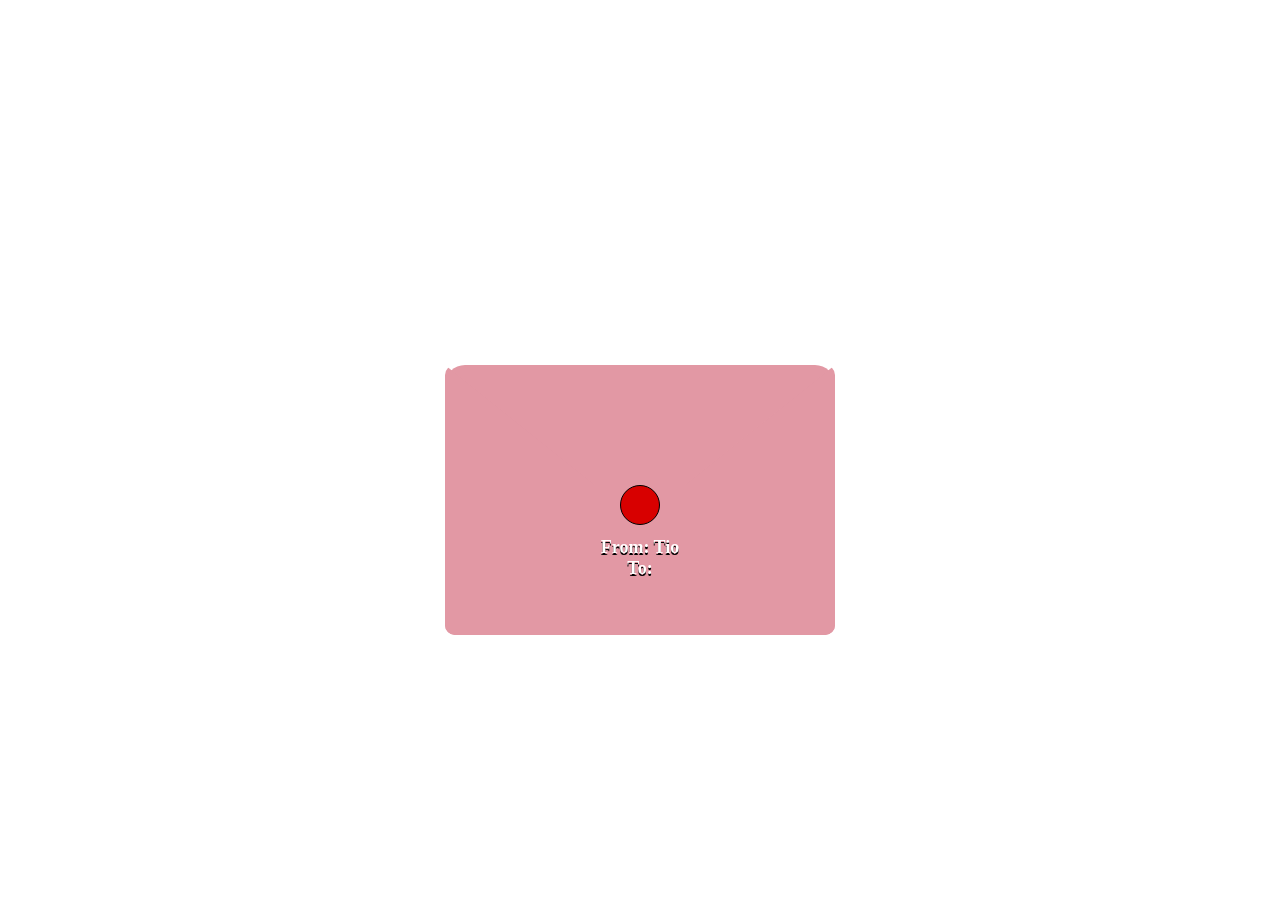
==== index.html @ c4e12147 "Add files via upload" ====
<!DOCTYPE html>
<html>
    <head>
        <title>My Website</title>
        <link rel="stylesheet" href="style.css">
    </head>
    <body>

        <audio autoplay loop controls>
            <source src="musik.mp3" type="audio/mpeg">
            Your browser does not support the audio element.
        </audio>

        <div id="kotak">
            <div id="top"></div>
            <div id="konten">
                <div id="isi-surat">
                    <div id="teks">
                        <h1>Apa ya ini wkwkw</h1>
                        <p>ini buat confess tau hehe</p>
                    </div>
                </div>
                <div id ="cover">
                    <button id="tombol"></button>
                    <h1>From: Tio <br> To: </h1>
                </div>
            </div>
        </div>
        <script src="script.js"></script>
    </body>
</html>
---- style.css ----
body {
    text-align: center;
    display: flex;
    justify-content: center;
    align-items: center;  
    height: 100vh; 
    margin: 0;
    font-family: cursive;
    background-image: url(img/bg.jpg);
    background-position: center 50%;
    background-size: cover;
} 

audio {
    display: none;
}

#isi-surat {
    width: 300px;
    height: 320px;
    border: 1px solid black;
    position: absolute;
    left: 45px;
    bottom: 0;
    z-index: 1;
    opacity: 0;
    transition: all 1s ease 1s;
    background-color: bisque;
}

#isi-surat.active {
    opacity: 1;
    bottom: 0;
    transform: translateY(-130px);
    z-index: 3;
}

#teks {
    margin: 15px;
    border: 5px solid rgb(0, 105, 141);
    border-style: dotted;
}

#kotak {
    width: auto;
    height: auto;
}

#konten {
    width: auto;
    height: auto;
    position: relative;
    z-index: 2;
    background-color: rgb(226, 152, 164);
    transition: all 1s ease;
    border-radius: 20px;
}

#konten.active {
    background-color: pink;
    box-shadow: 0 -1px black;
}

#top {
    width: 90px;
    height: 0;
    position: relative;
    z-index: 4;
    border-top: 0;
    border-bottom: 100px solid pink;
    border-left: 150px solid transparent;
    border-right: 150px solid transparent;
    border-bottom-left-radius: 10px;
    border-bottom-right-radius: 10px;
    opacity: 0;
    margin: 0;
    transform-origin: top center;
    transform: rotateX(0deg);
    transition: all 1s ease, z-index 1s ease;
}

#top.active {
    opacity: 1;
    z-index: 0;
    transform: rotateX('180deg');
}

#cover {
    margin: 0;
    width: 90px;
    height: 0;
    border-left: 150px solid rgb(226, 152, 164);
    border-right: 150px solid rgb(226, 152, 164);
    border-bottom: 150px solid rgb(226, 152, 164);
    border-top: 120px solid transparent;
    border-radius: 10px 10px 10px 10px;
    background-color: transparent;
    transition: all 1s ease;
    font-size: 9px;
    color: white;
    text-shadow: 0px 2px #000;;
    position: relative;
    z-index: 4;
}

#cover.active {
    border-top: 120px solid transparent;
}

#cover #tombol {
    width: 40px;
    height: 40px;
    border-radius: 50%;
    border: 1px solid black;
    background-color: rgb(216, 0, 0);
    position: relative;
    z-index: 999;
}
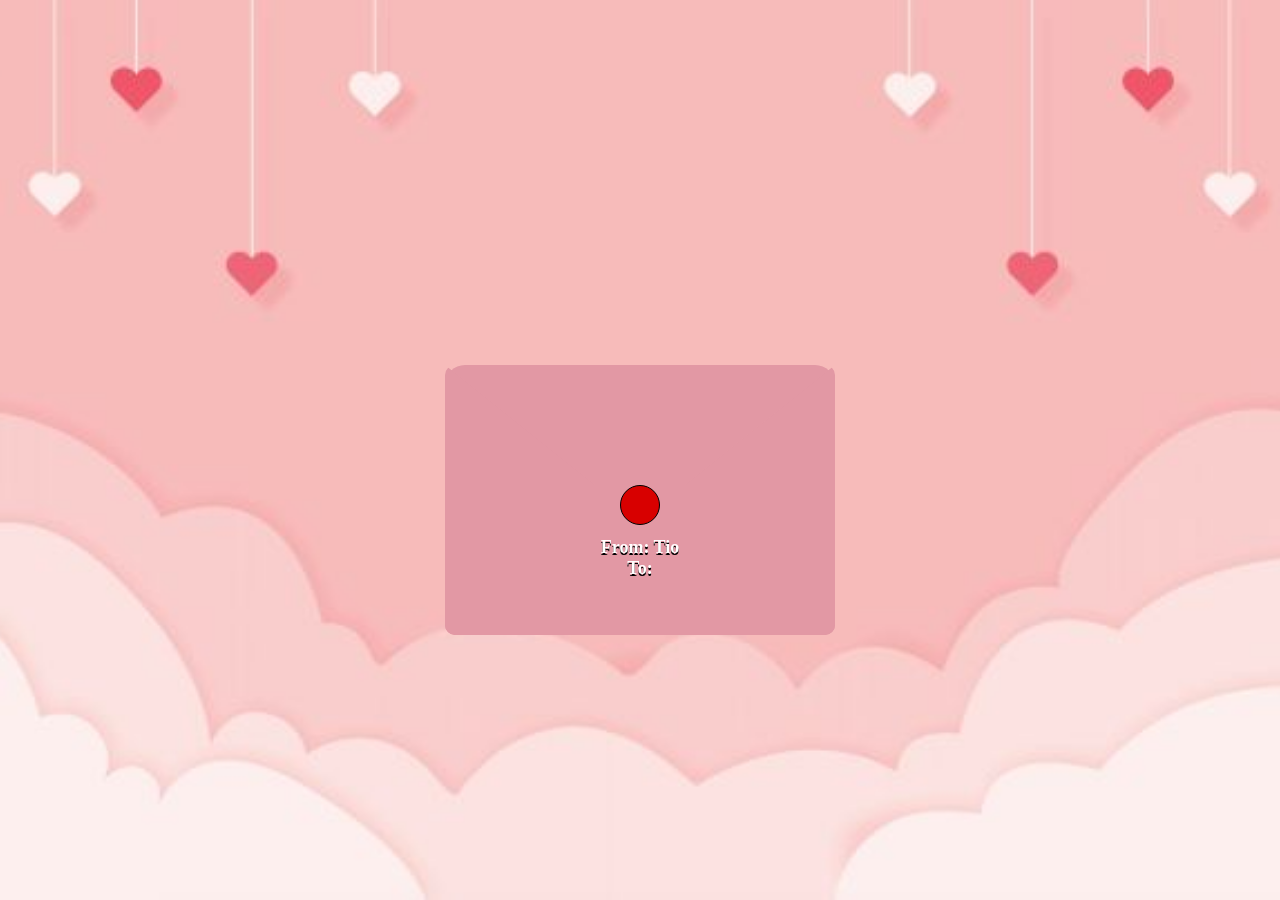
==== commit 6e2262c8: "Change title and audio tag attributes in index.html" ====
--- a/index.html
+++ b/index.html
@@ -1,12 +1,12 @@
 <!DOCTYPE html>
 <html>
     <head>
-        <title>My Website</title>
+        <title>Love Letter</title>
         <link rel="stylesheet" href="style.css">
     </head>
     <body>
 
-        <audio autoplay loop controls>
+        <audio controls autoplay loop>
             <source src="musik.mp3" type="audio/mpeg">
             Your browser does not support the audio element.
         </audio>
@@ -28,4 +28,4 @@
         </div>
         <script src="script.js"></script>
     </body>
-</html>+</html>
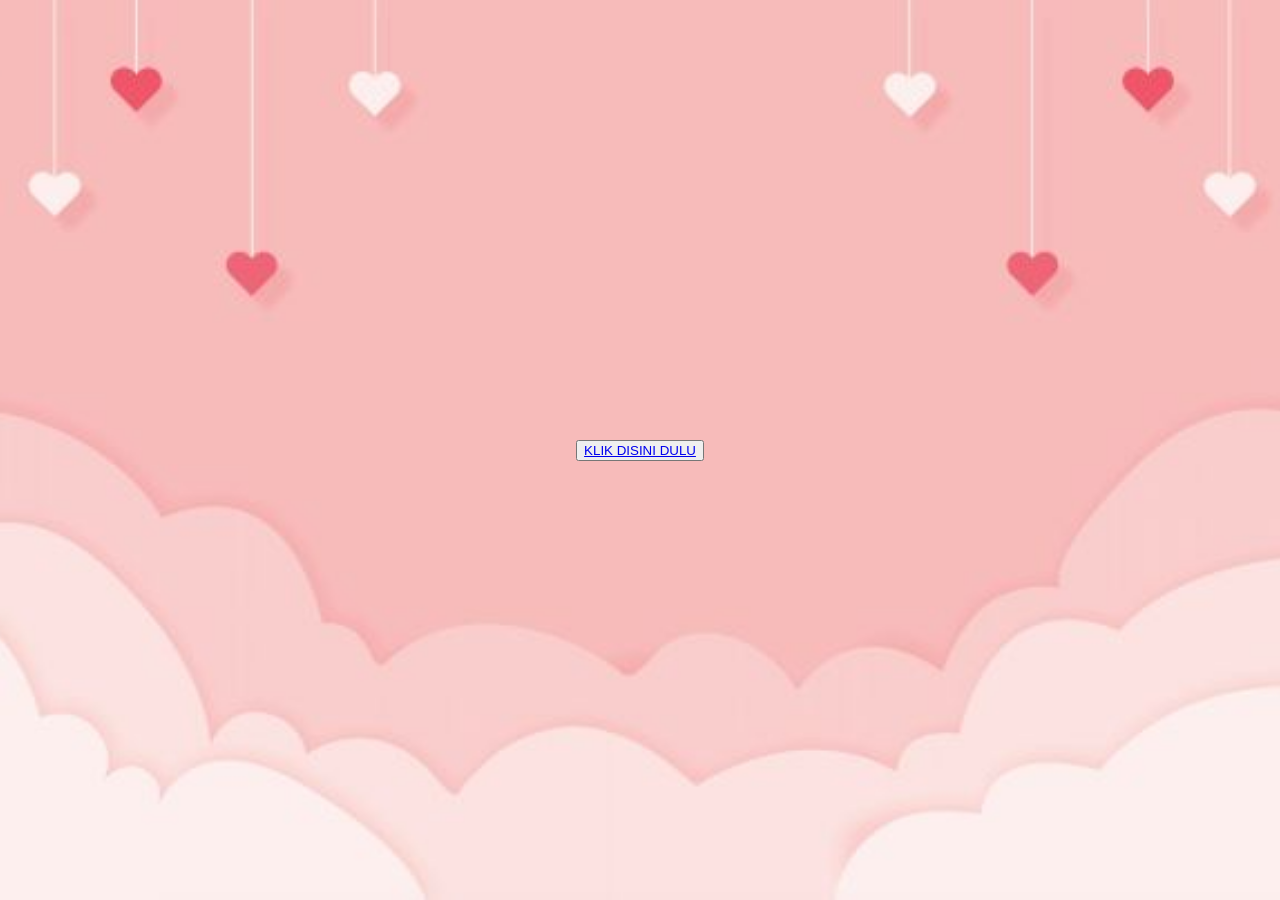
==== commit 8e94f7a8: "Update index.html" ====
--- a/index.html
+++ b/index.html
@@ -5,27 +5,6 @@
         <link rel="stylesheet" href="style.css">
     </head>
     <body>
-
-        <audio controls autoplay loop>
-            <source src="musik.mp3" type="audio/mpeg">
-            Your browser does not support the audio element.
-        </audio>
-
-        <div id="kotak">
-            <div id="top"></div>
-            <div id="konten">
-                <div id="isi-surat">
-                    <div id="teks">
-                        <h1>Apa ya ini wkwkw</h1>
-                        <p>ini buat confess tau hehe</p>
-                    </div>
-                </div>
-                <div id ="cover">
-                    <button id="tombol"></button>
-                    <h1>From: Tio <br> To: </h1>
-                </div>
-            </div>
-        </div>
-        <script src="script.js"></script>
+        <button><a href="index1.html">KLIK DISINI DULU</a></button>
     </body>
 </html>
--- a/style.css
+++ b/style.css
@@ -10,10 +10,6 @@
     background-position: center 50%;
     background-size: cover;
 } 
-
-audio {
-    display: none;
-}
 
 #isi-surat {
     width: 300px;
@@ -115,4 +111,4 @@
     background-color: rgb(216, 0, 0);
     position: relative;
     z-index: 999;
-}+}
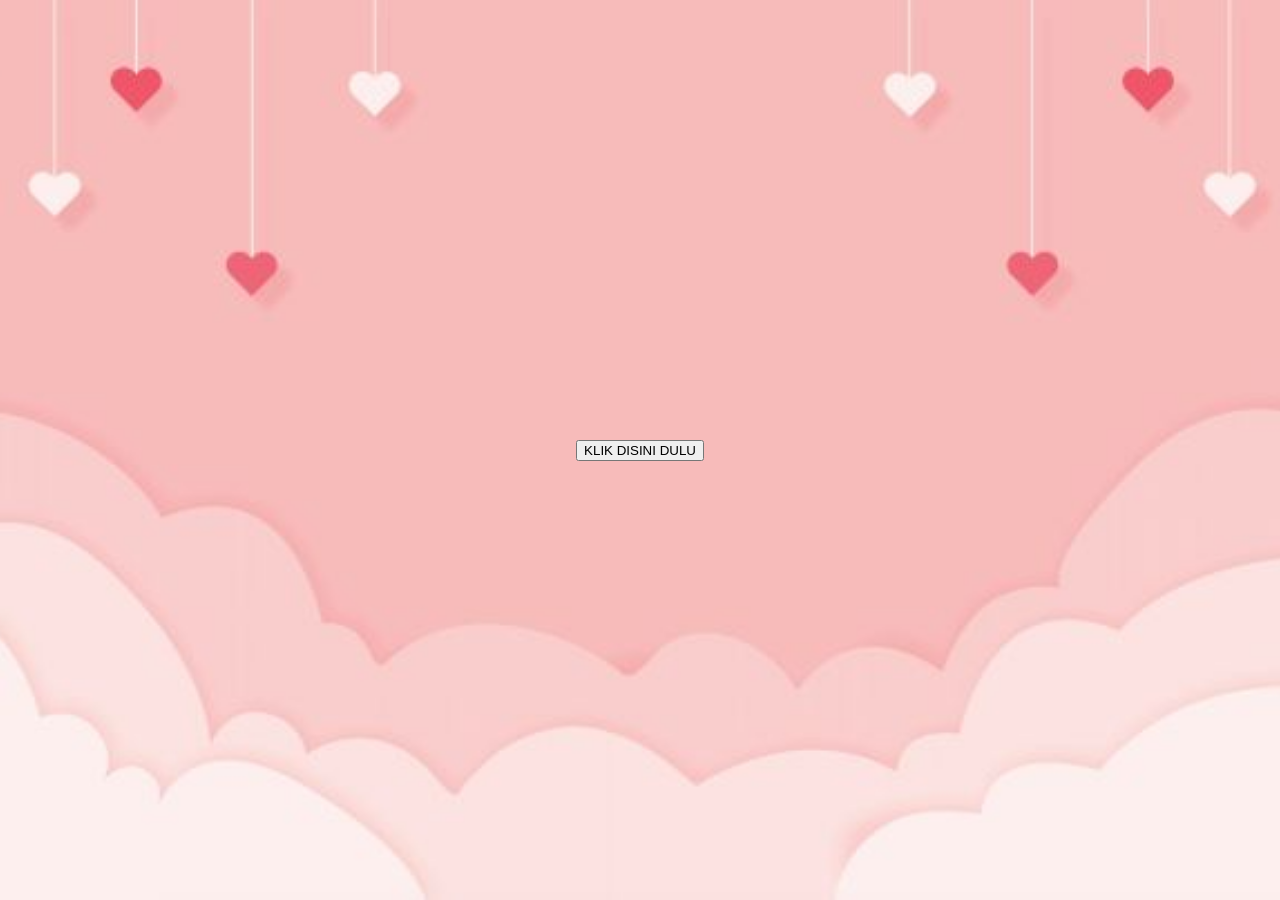
==== commit 499d6677: "Update title and button structure in index.html" ====
--- a/index.html
+++ b/index.html
@@ -1,10 +1,10 @@
 <!DOCTYPE html>
 <html>
     <head>
-        <title>Love Letter</title>
+        <title>My Website</title>
         <link rel="stylesheet" href="style.css">
     </head>
     <body>
-        <button><a href="index1.html">KLIK DISINI DULU</a></button>
+        <a href="index1.html"><button id="awal">KLIK DISINI DULU</button></a>
     </body>
 </html>
--- a/style.css
+++ b/style.css
@@ -10,6 +10,10 @@
     background-position: center 50%;
     background-size: cover;
 } 
+
+audio {
+    display: none;
+}
 
 #isi-surat {
     width: 300px;
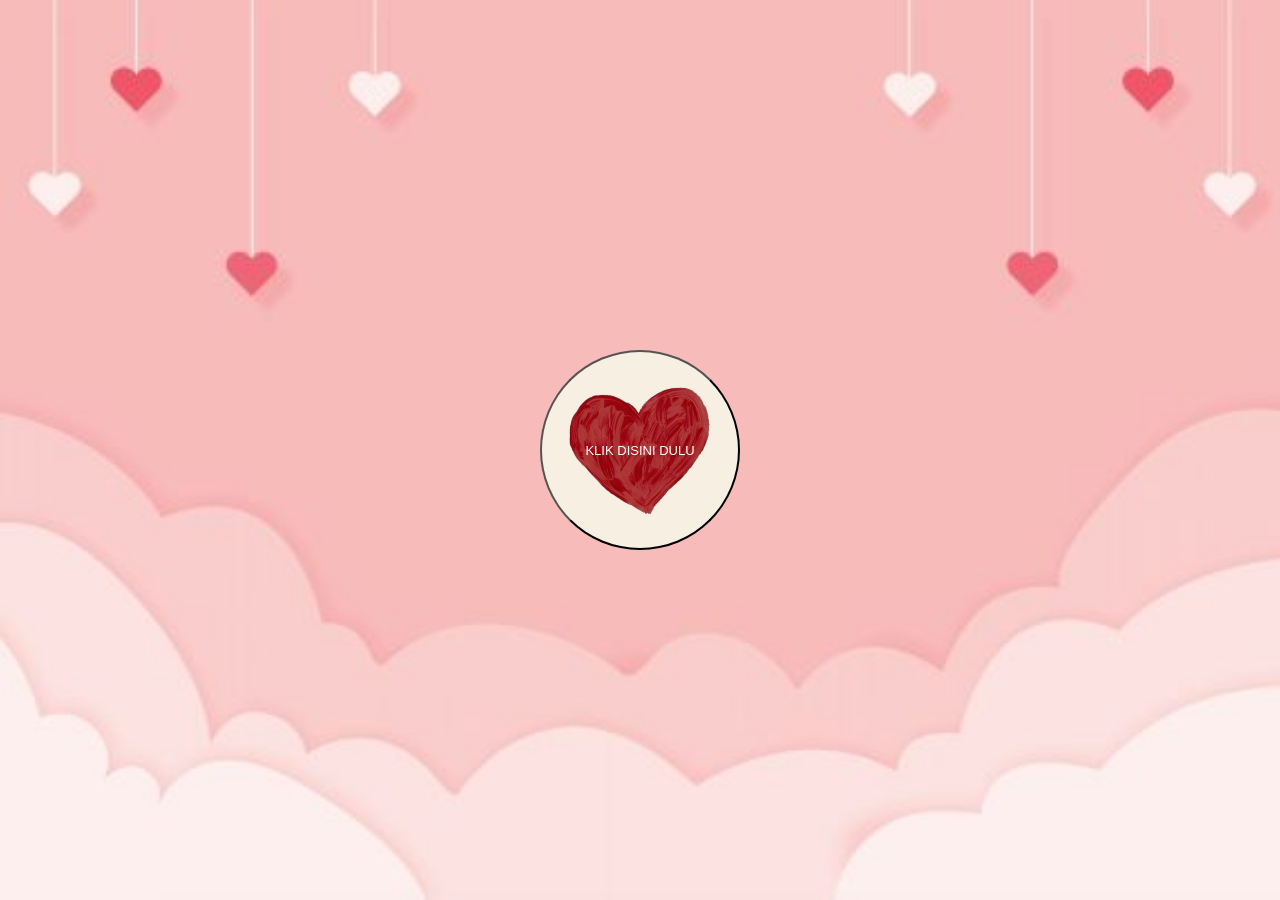
==== commit 26e5d928: "Update index.html" ====
--- a/index.html
+++ b/index.html
@@ -1,7 +1,7 @@
 <!DOCTYPE html>
 <html>
     <head>
-        <title>My Website</title>
+        <title>Love Letter</title>
         <link rel="stylesheet" href="style.css">
     </head>
     <body>
--- a/style.css
+++ b/style.css
@@ -1,3 +1,14 @@
+@keyframes fadeIn {
+    0% {
+        opacity: 0;
+        transform: translateY(40px);
+    }
+    100% {
+        opacity: 1;
+        transform: translateY(0);
+    }
+}
+
 body {
     text-align: center;
     display: flex;
@@ -9,15 +20,34 @@
     background-image: url(img/bg.jpg);
     background-position: center 50%;
     background-size: cover;
-} 
+    animation: fadeIn 2s ease;
+}
 
 audio {
     display: none;
 }
 
+#awal {
+    width: 200px;
+    height: 200px;
+    border-radius: 50%;
+    background-color: red;
+    font-size: 13px;
+    color: white;
+    background-image: url(img/love.jpeg);
+    background-position: center 50%;
+    background-size: cover;
+    animation: fadeIn 2s ease;
+}
+
+#awal a {
+    text-decoration: none;
+    background-image: url(img/love.jpeg);
+}
+
 #isi-surat {
     width: 300px;
-    height: 320px;
+    height: 300px;
     border: 1px solid black;
     position: absolute;
     left: 45px;
@@ -31,14 +61,28 @@
 #isi-surat.active {
     opacity: 1;
     bottom: 0;
-    transform: translateY(-130px);
+    transform: translateY(-140px);
     z-index: 3;
+}
+
+#isi-surat #tombol-dua {
+    z-index: 10;
 }
 
 #teks {
     margin: 15px;
     border: 5px solid rgb(0, 105, 141);
     border-style: dotted;
+    max-height: 300px;
+    overflow-y: auto;
+}
+
+#teks p {
+    padding: 20px;
+}
+
+#teks::-webkit-scrollbar{ 
+    display: none;
 }
 
 #kotak {
@@ -96,7 +140,7 @@
     border-radius: 10px 10px 10px 10px;
     background-color: transparent;
     transition: all 1s ease;
-    font-size: 9px;
+    font-size: 8px;
     color: white;
     text-shadow: 0px 2px #000;;
     position: relative;
@@ -105,6 +149,7 @@
 
 #cover.active {
     border-top: 120px solid transparent;
+    pointer-events: none;
 }
 
 #cover #tombol {
@@ -116,3 +161,86 @@
     position: relative;
     z-index: 999;
 }
+
+@media screen and (max-width: 768px){
+    #isi-surat {
+        width: 250px;
+        height: 280px;
+        border: 1px solid black;
+        position: absolute;
+        left: 35px;
+        bottom: 0;
+        z-index: 1;
+        opacity: 0;
+        transition: all 1s ease 1s;
+        background-color: bisque;
+    }
+
+    #isi-surat.active {
+        opacity: 1;
+        bottom: 0;
+        transform: translateY(-110px);
+        z-index: 3;
+    }
+    
+    #isi-surat #tombol-dua {
+        z-index: 10;
+    }
+    
+    #top {    
+        width: 80px;
+        height: 0;
+        position: relative;
+        z-index: 4;
+        border-top: 0;
+        border-bottom: 90px solid pink;
+        border-left: 120px solid transparent;
+        border-right: 120px solid transparent;
+        border-bottom-left-radius: 10px;
+        border-bottom-right-radius: 10px;
+        opacity: 0;
+        margin: 0;
+        transform-origin: top center;
+        transform: rotateX(0deg);
+        transition: all 1s ease, z-index 1s ease;
+    }
+    
+    #top.active {
+        opacity: 1;
+        z-index: 0;
+        transform: rotateX('180deg');
+    }
+
+    #cover {
+        margin: 0;
+        width: 80px;
+        height: 0;
+        border-left: 120px solid rgb(226, 152, 164);
+        border-right: 120px solid rgb(226, 152, 164);
+        border-bottom: 120px solid rgb(226, 152, 164);
+        border-top: 100px solid transparent;
+        border-radius: 10px;
+        background-color: transparent;
+        transition: all 1s ease;
+        font-size: 9px;
+        color: white;
+        text-shadow: 0px 2px #000;
+        position: relative;
+        z-index: 4;
+    }
+
+    #cover.active {
+        border-top: 100px solid transparent;
+        pointer-events: none;
+    }
+
+    #cover #tombol {
+        width: 40px;
+        height: 40px;
+        border-radius: 50%;
+        border: 1px solid black;
+        background-color: rgb(216, 0, 0);
+        position: relative;
+        z-index: 999;
+    }
+}
